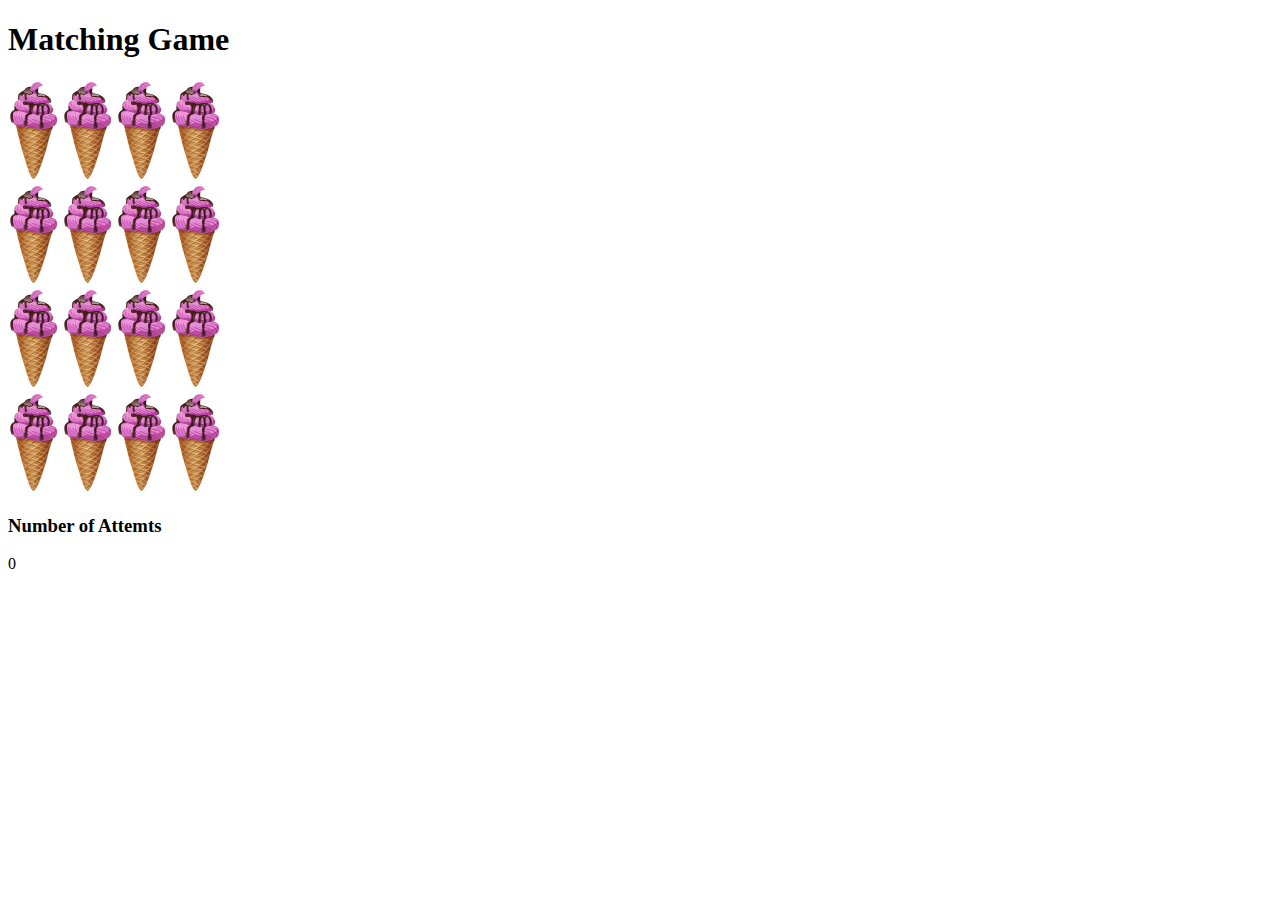
==== html/index.html @ 863fe7c7 "folder structure and basic html code" ====
<!DOCTYPE html>
<html>
    <head>
        <meta charset = "uth-8">
        <title>Matching Game</title>
        <link rel="stylesheet" href="../css/style.css" type="text/css" />
    </head>
    <body>
        <div id="wrapper">
            <h1>Matching Game</h1>
            <div id="board"></div>
                <div id="firstRow">
                    <span><img src="../images/icecream.jpg"></img></span>
                    <span><img src="../images/icecream.jpg"></img></span>
                    <span><img src="../images/icecream.jpg"></img></span>
                    <span><img src="../images/icecream.jpg"></img></span>
                </div>
                <div id="secondRow">
                    <span><img src="../images/icecream.jpg"></img></span>
                    <span><img src="../images/icecream.jpg"></img></span>
                    <span><img src="../images/icecream.jpg"></img></span>
                    <span><img src="../images/icecream.jpg"></img></span>
                </div>
                <div id="thirdRow">
                    <span><img src="../images/icecream.jpg"></img></span>
                    <span><img src="../images/icecream.jpg"></img></span>
                    <span><img src="../images/icecream.jpg"></img></span>
                    <span><img src="../images/icecream.jpg"></img></span>
                </div>
                <div id="forthRow">
                    <span><img src="../images/icecream.jpg"></img></span>
                    <span><img src="../images/icecream.jpg"></img></span>
                    <span><img src="../images/icecream.jpg"></img></span>
                    <span><img src="../images/icecream.jpg"></img></span>
                </div>
            </div>
            <div id="counter">
                <h3>
                    Number of Attemts
                </h3>
                <div id="attempts">
                    0
                </div>
            </div>
        </div>
        <script type="text/javascript" src="../scripts/scripts.js"></script>
    </body>
</html>
---- css/style.css ----
img {
    height: 100px;
    width: 50px;
}
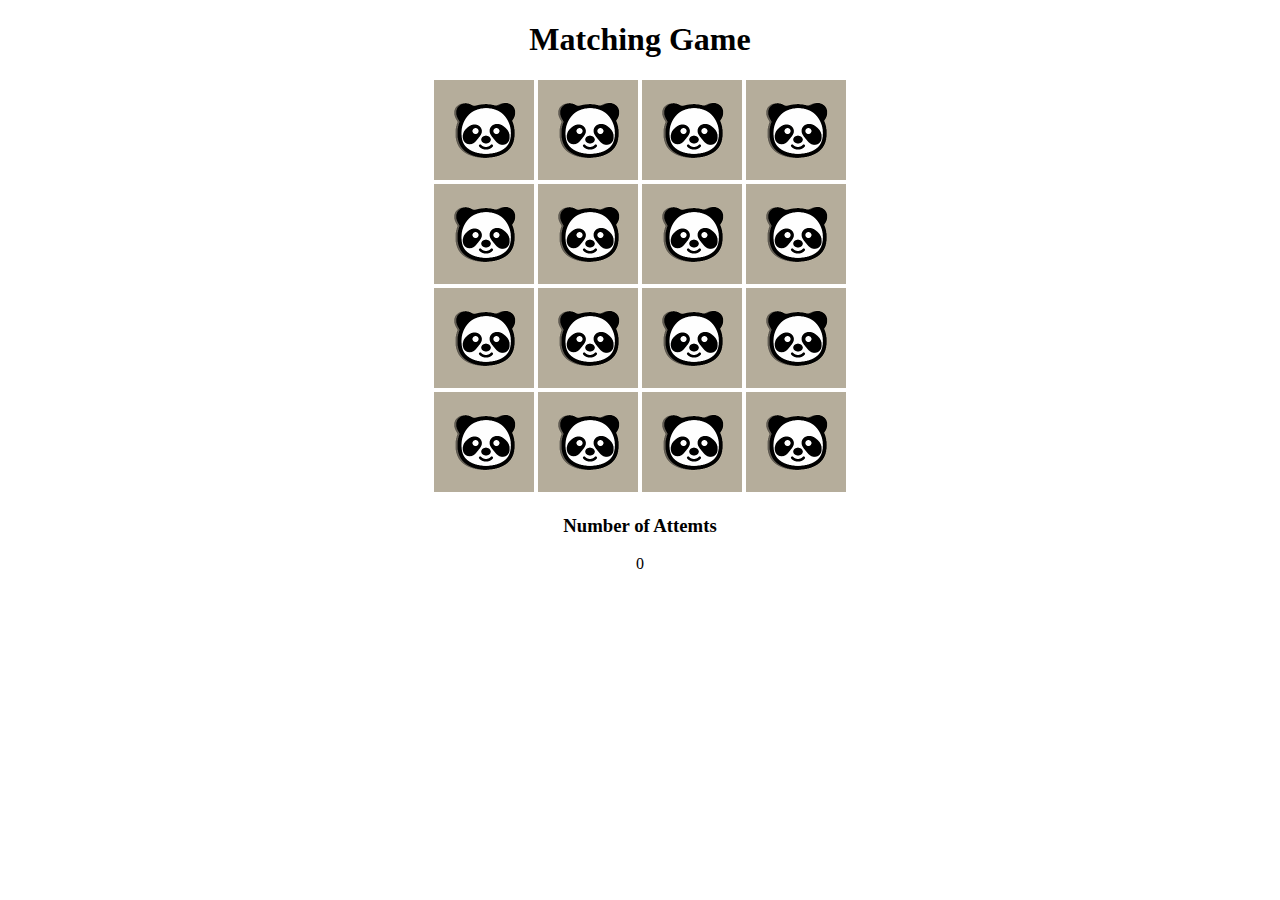
==== commit 9e2a2118: "frontface images added" ====
--- a/html/index.html
+++ b/html/index.html
@@ -8,30 +8,30 @@
     <body>
         <div id="wrapper">
             <h1>Matching Game</h1>
-            <div id="board"></div>
+            <div id="board">
                 <div id="firstRow">
-                    <span><img src="../images/icecream.jpg"></img></span>
-                    <span><img src="../images/icecream.jpg"></img></span>
-                    <span><img src="../images/icecream.jpg"></img></span>
-                    <span><img src="../images/icecream.jpg"></img></span>
+                    <span><img id="0" src="../images/panda.png"></span>
+                    <span><img id="1" src="../images/panda.png"></span>
+                    <span><img id="2" src="../images/panda.png"></span>
+                    <span><img id="3" src="../images/panda.png"></span>
                 </div>
                 <div id="secondRow">
-                    <span><img src="../images/icecream.jpg"></img></span>
-                    <span><img src="../images/icecream.jpg"></img></span>
-                    <span><img src="../images/icecream.jpg"></img></span>
-                    <span><img src="../images/icecream.jpg"></img></span>
+                    <span><img id="4" src="../images/panda.png"></span>
+                    <span><img id="5" src="../images/panda.png"></span>
+                    <span><img id="6" src="../images/panda.png"></span>
+                    <span><img id="7" src="../images/panda.png"></span>
                 </div>
                 <div id="thirdRow">
-                    <span><img src="../images/icecream.jpg"></img></span>
-                    <span><img src="../images/icecream.jpg"></img></span>
-                    <span><img src="../images/icecream.jpg"></img></span>
-                    <span><img src="../images/icecream.jpg"></img></span>
+                    <span><img id="8" src="../images/panda.png"></span>
+                    <span><img id="9" src="../images/panda.png"></span>
+                    <span><img id="10" src="../images/panda.png"></span>
+                    <span><img id="11" src="../images/panda.png"></span>
                 </div>
                 <div id="forthRow">
-                    <span><img src="../images/icecream.jpg"></img></span>
-                    <span><img src="../images/icecream.jpg"></img></span>
-                    <span><img src="../images/icecream.jpg"></img></span>
-                    <span><img src="../images/icecream.jpg"></img></span>
+                    <span><img id="12" src="../images/panda.png"></span>
+                    <span><img id="13" src="../images/panda.png"></span>
+                    <span><img id="14" src="../images/panda.png"></span>
+                    <span><img id="15" src="../images/panda.png"></span>
                 </div>
             </div>
             <div id="counter">
--- a/css/style.css
+++ b/css/style.css
@@ -1,4 +1,10 @@
 img {
     height: 100px;
-    width: 50px;
+    width: 100px;
+}
+#wrapper {
+    text-align: center;
+}
+#board {
+    display: inline-block;
 }